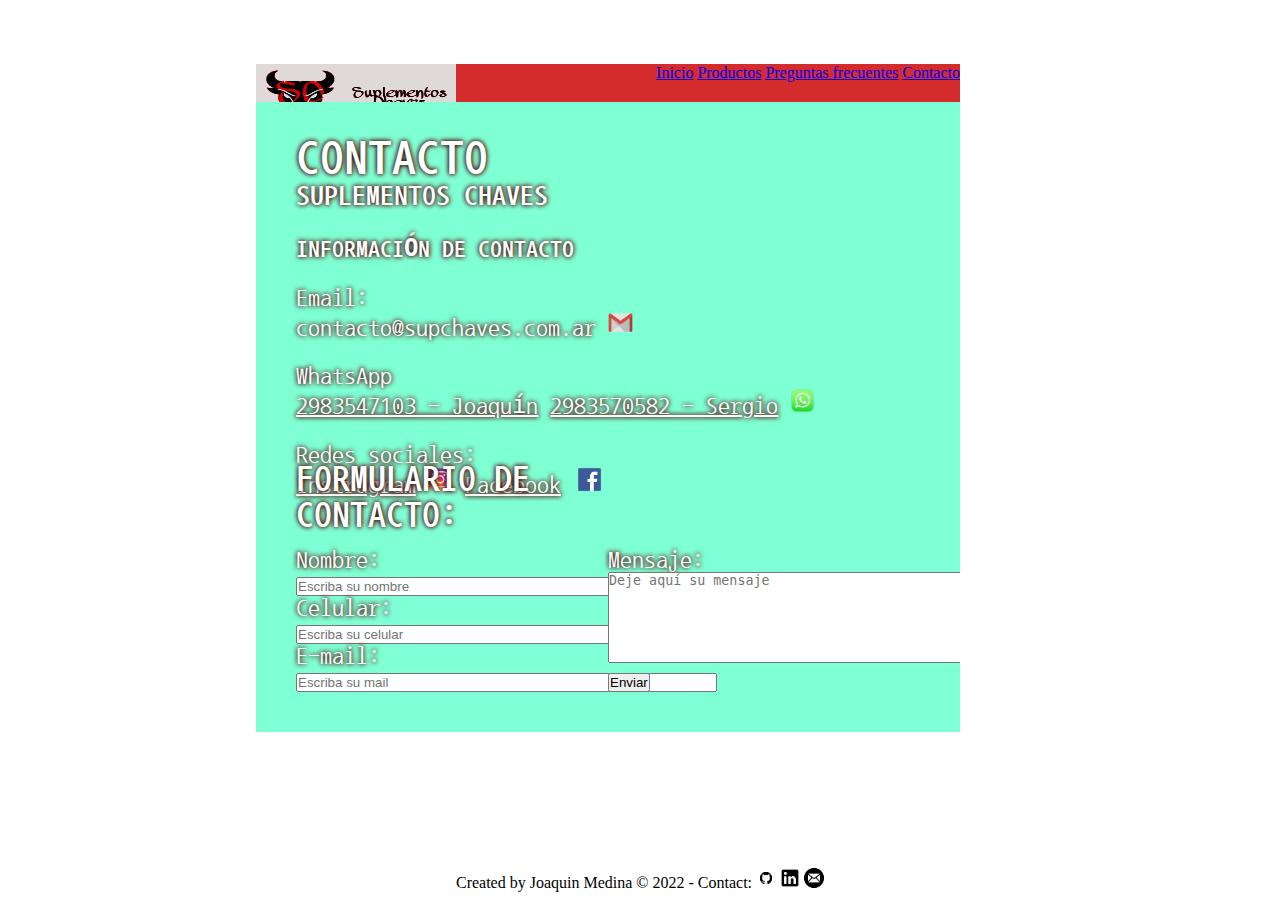
==== contact.html @ b1889441 "Sin finalizar" ====
<!DOCTYPE html>
<html lang="en">
<head>
    <meta charset="UTF-8">
    <meta http-equiv="X-UA-Compatible" content="IE=edge">
    <meta name="viewport" content="width=device-width, initial-scale=1.0">
    <title>Contacto</title>
    <link rel="stylesheet" href="./styles/contact.css">
</head>
<header>
    <a href="/index.html"><div id="logo"><img src="images/logo2.png" alt="Logo de Suplementos Chaves" id="logo"/></div></a>
    <nav class="navbar">
    <ul>   
        <a href="/index.html">Inicio</a>
        <a href="/products.html">Productos</a>
        <a href="/faq.html">Preguntas frecuentes</a>
        <a href="/contact.html">Contacto</a>    
    </ul>
    </nav>                
</header>
<body>
    <div id="container">
        <section>
            <div id="contact_text">
                <h1>CONTACTO</h1>
                <h3>SUPLEMENTOS CHAVES</h3><br>
                <h4>INFORMACIÓN DE CONTACTO</h4><br>
                <p>Email: <br> contacto@supchaves.com.ar <img src="images/mail.png" height="25px" alt="Logo de un Sobre"/> </p><br>
                <p> WhatsApp <br>
                    <a href="https://wa.me/2983547103" target="_blank" title="Contactar por WhatsApp">2983547103 - Joaquín</a> 
                    <a href="https://wa.me/2983570582" target="_blank" title="Contactar por WhatsApp">2983570582 - Sergio</a> <img src="./images/wapp.png" height="25px" alt="Logo de WhatsApp"/> 
                </p><br> 
                <p>Redes sociales: <br>
                    <a href="https://www.instagram.com/suplementoschaves" target="_blank" title="Ir al perfil de Instagram">Instragram</a> <img src="./images/ig.png" height="25px"/>
                    <a href="https://www.facebook.com/suplementoschaves/" target="_blank" title="Ir al perfil en Facebook"> Facebook</a> <img src="./images/meta.png" height="25px"/>
                </p><br>
                <!-- <p>
                    Domicilio: <br>
                    Mar del Plata 130 - Adolfo Gonzales Chaves <br>
                    Calle 43 730 - La Plata
                </p> -->
            </div>            
            <div id="contact_form">
                <form>                                       
                    <div id="left">
                        <h2>FORMULARIO DE CONTACTO:</h2> 
                        <p>Nombre: <br><label for="name"><input type="text" id="name" placeholder="Escriba su nombre" required name="form" size="50"></label><br></p>
                        <p>Celular: <br><label for="phone"><input type="text" id="phone" placeholder="Escriba su celular" required name="form" size="50"></label><br></p>
                        <p>E-mail: <br><label for="email"><input type="text" id="email" placeholder="Escriba su mail" required name="form" size="50"></label><br></p>
                    </div>
                    <div id="right">                
                        <p>Mensaje:<br><label for="messaje"><textarea id="messaje" placeholder="Deje aquí su mensaje" required name="form"></textarea></label></p>
                        <button type="submit" >Enviar</button>
                    </div>
                </form>               

            </div>
        </section>
    </div>    
</body>
<footer>
    <p>
        Created by Joaquin Medina © 2022 - Contact: 
        <a href="https://github.com/joaquin-medina" target="_blank" title="Ir al perfil de GitHub"> <img src="./images/gh_logo.png" alt="Logo de GitHub" height="20px"/></a> 
        <a href="https://www.linkedin.com/in/joaquin-medina/" target="_blank" title="Ir al perfil de LinkedIn"><img src="./images/linkedin_logo.png" alt="Logo de LinkedIn" height="20px" /></a> 
        <a href="mailto:joaquinmedinadev@gmail.com" title="Contactar por email"> <img src="./images/mail_logo.png" alt="Logo de Gmail" height="20px"/></a>
    </p>
</footer>
</html>
---- styles/contact.css ----
@import url('https://fonts.googleapis.com/css2?family=Nanum+Gothic+Coding&family=Neucha&display=swap');

* { 
    margin: 0;
    padding: 0;
    box-sizing: border-box;
}

header {
    position: absolute;   
    background-color: rgb(212, 44, 44);
    height: 3.5rem;
    width: 55%;
    margin-left: 20%;
    margin-right: 20%;
    margin-top: 5%;       
 
}

#logo { /*Logo de la barra de navegación*/
    float: left;
    display: block;    
    height: 61px; 
    width: 200px;
    margin: none;
    background-color: rgb(223, 217, 217);
}

.navbar {
    display: flex;
    justify-content: flex-end;
    align-items: center; 
    
}

body {
    background-image: url(images/fondo_body.jpg);
    background-size: cover;
    background-attachment: fixed;    
    
}

#container { /*Container de Conctacto*/
    background-image: url(images/soporte.jpg);
    background-color: aquamarine;
    background-repeat: no-repeat;
    background-size: cover;
    position: absolute;
    width: 55%;
    height: 70%;     
    margin-left: 20%;
    margin-right: 20%;
    margin-top: 8%;
    overflow: hidden;
    color: white; text-shadow: 0 0 0.2em black, 0 0 0.2em rgb(189, 38, 38);
    font-family: 'Nanum Gothic Coding', monospace;   
    font-size: 1.5rem;
}

#container a { /*Links*/
    color: white;

}

#contact_text {
    margin-left: 2.5rem;
    margin-top: 2rem;    
    
}

#contact_form {
    margin-left: 2.5rem;
    margin-top: 2rem;
}

#left {    
    width: 50%;
    position: absolute;
    float: left;       
    bottom: 2.5rem;      
}

#right {    
    width: 50%;
    position: absolute;    
    bottom: 2.5rem;
    right: 0;    

}

#messaje {
    width: 30rem;
    height: 5.7rem;
}

#contact_form h2 {
    position: relative;
    margin-bottom: 1rem;
    
}

footer {
    background-color: white;
    position: absolute; 
    color: black;    
    width: 100%;
    height: 2rem;       
    bottom: 0;
    text-align: center;       
}
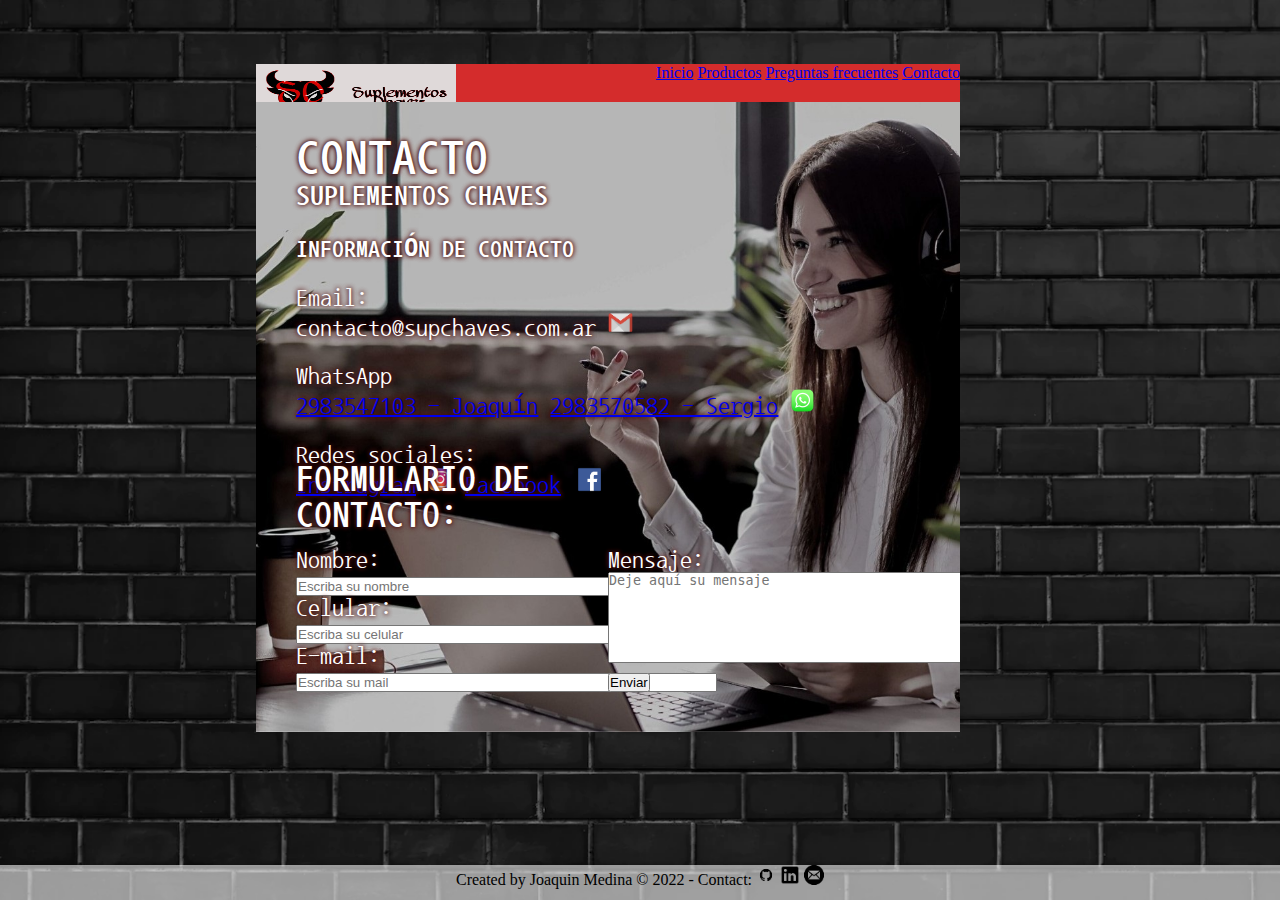
==== commit 6721b63e: "Footer modificado" ====
--- a/contact.html
+++ b/contact.html
@@ -19,7 +19,7 @@
     </nav>                
 </header>
 <body>
-    <div id="container">
+    <div id="container_c">
         <section>
             <div id="contact_text">
                 <h1>CONTACTO</h1>
--- a/styles/contact.css
+++ b/styles/contact.css
@@ -34,14 +34,14 @@
 }
 
 body {
-    background-image: url(images/fondo_body.jpg);
+    background-image: url("../images/fondo_body.jpg");
     background-size: cover;
     background-attachment: fixed;    
     
 }
 
-#container { /*Container de Conctacto*/
-    background-image: url(images/soporte.jpg);
+#container_c { /*Container de Conctacto*/
+    background-image: url("../images/soporte.jpg");
     background-color: aquamarine;
     background-repeat: no-repeat;
     background-size: cover;
@@ -100,11 +100,12 @@
 }
 
 footer {
-    background-color: white;
+    background-color: rgba(255, 255, 255, 0.582);
     position: absolute; 
-    color: black;    
+    color: black;       
     width: 100%;
-    height: 2rem;       
+    height: 2.2rem;       
     bottom: 0;
-    text-align: center;       
+    text-align: center;
+    align-items: center;       
 }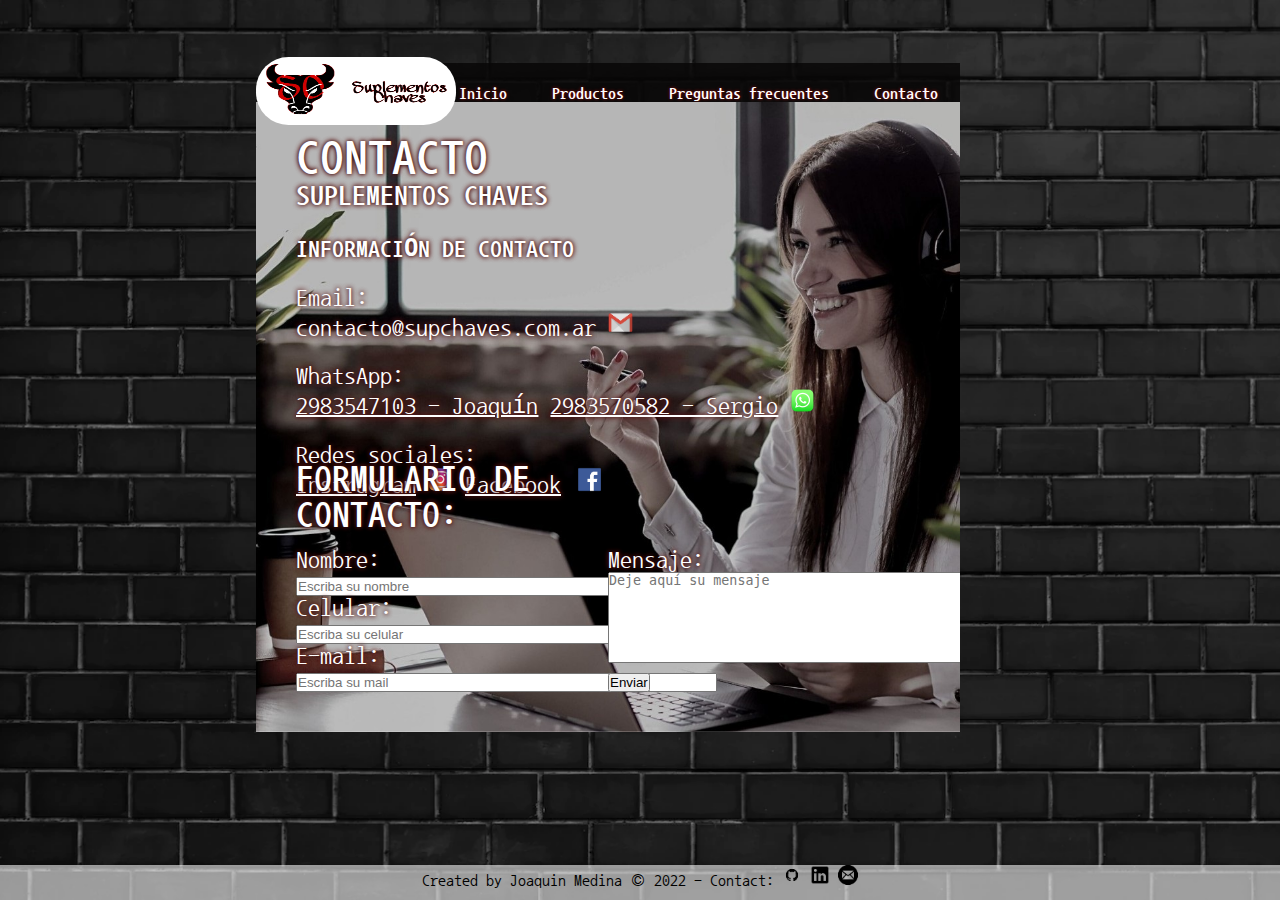
==== commit 161c1cd6: "Menu navegacion terminado" ====
--- a/contact.html
+++ b/contact.html
@@ -8,14 +8,22 @@
     <link rel="stylesheet" href="./styles/contact.css">
 </head>
 <header>
-    <a href="/index.html"><div id="logo"><img src="images/logo2.png" alt="Logo de Suplementos Chaves" id="logo"/></div></a>
     <nav class="navbar">
-    <ul>   
-        <a href="/index.html">Inicio</a>
-        <a href="/products.html">Productos</a>
-        <a href="/faq.html">Preguntas frecuentes</a>
-        <a href="/contact.html">Contacto</a>    
-    </ul>
+        <a href="/index.html"><div id="logo"><img src="images/logo2.png" alt="Logo de Suplementos Chaves" id="logo"/></div></a>
+            <ul class="menu">
+                <li>
+                    <a href="/index.html">Inicio</a>
+                </li>   
+                <li>
+                    <a href="/products.html">Productos</a>
+                </li>   
+                <li>
+                    <a href="/faq.html">Preguntas frecuentes</a>
+                </li>   
+                <li>
+                    <a href="/contact.html">Contacto</a> 
+                </li>   
+            </ul>
     </nav>                
 </header>
 <body>
@@ -26,7 +34,7 @@
                 <h3>SUPLEMENTOS CHAVES</h3><br>
                 <h4>INFORMACIÓN DE CONTACTO</h4><br>
                 <p>Email: <br> contacto@supchaves.com.ar <img src="images/mail.png" height="25px" alt="Logo de un Sobre"/> </p><br>
-                <p> WhatsApp <br>
+                <p> WhatsApp: <br>
                     <a href="https://wa.me/2983547103" target="_blank" title="Contactar por WhatsApp">2983547103 - Joaquín</a> 
                     <a href="https://wa.me/2983570582" target="_blank" title="Contactar por WhatsApp">2983570582 - Sergio</a> <img src="./images/wapp.png" height="25px" alt="Logo de WhatsApp"/> 
                 </p><br> 
@@ -44,12 +52,12 @@
                 <form>                                       
                     <div id="left">
                         <h2>FORMULARIO DE CONTACTO:</h2> 
-                        <p>Nombre: <br><label for="name"><input type="text" id="name" placeholder="Escriba su nombre" required name="form" size="50"></label><br></p>
-                        <p>Celular: <br><label for="phone"><input type="text" id="phone" placeholder="Escriba su celular" required name="form" size="50"></label><br></p>
-                        <p>E-mail: <br><label for="email"><input type="text" id="email" placeholder="Escriba su mail" required name="form" size="50"></label><br></p>
+                        <label for="name">Nombre: <br><input type="text" id="name" placeholder="Escriba su nombre" required name="form" size="50"></label><br>
+                        <label for="phone">Celular: <br><input type="tel" id="phone" placeholder="Escriba su celular" required name="form" size="50"></label><br>
+                        <label for="email">E-mail: <br><input type="text" id="email" placeholder="Escriba su mail" required name="form" size="50"></label><br>
                     </div>
                     <div id="right">                
-                        <p>Mensaje:<br><label for="messaje"><textarea id="messaje" placeholder="Deje aquí su mensaje" required name="form"></textarea></label></p>
+                        <label for="messaje">Mensaje:<br><textarea id="messaje" placeholder="Deje aquí su mensaje" required name="form"></textarea></label>
                         <button type="submit" >Enviar</button>
                     </div>
                 </form>               
--- a/styles/contact.css
+++ b/styles/contact.css
@@ -7,30 +7,57 @@
 }
 
 header {
-    position: absolute;   
-    background-color: rgb(212, 44, 44);
-    height: 3.5rem;
+    position: absolute;       
     width: 55%;
     margin-left: 20%;
     margin-right: 20%;
-    margin-top: 5%;       
- 
+    margin-top: 4.9%;
+    background-color: rgba(19, 17, 17, 0.712);
+    border-radius: 3rem 0rem 0rem 0rem;
 }
 
-#logo { /*Logo de la barra de navegación*/
-    float: left;
-    display: block;    
-    height: 61px; 
+#logo { 
+    background-color: rgb(255, 255, 255);
+    position: absolute;
+    height: 65px; 
     width: 200px;
-    margin: none;
-    background-color: rgb(223, 217, 217);
+    border-radius: 60px; 
+    left: 0;   
+    top: 0;
+    z-index: 100;
+    margin-top: -3px;
 }
 
 .navbar {
     display: flex;
-    justify-content: flex-end;
-    align-items: center; 
+    justify-content: right;
+    align-items: flex-end;    
+    height: 3.8rem;
     
+}
+
+.menu {
+    display: flex;
+    font-family: 'Nanum Gothic Coding', monospace;    
+}
+
+.menu li {
+    list-style: none;
+}
+
+.menu li a {
+    color: white; text-shadow: 0 0 0.2em rgba(255, 0, 0, 0.644);
+    text-decoration: none;
+    font-weight: bold; 
+    background-color: rgba(0, 0, 0, 0.486);
+    padding: 22.5px; 
+    /* border-radius: 1rem;  */
+    display: flex;
+    
+}
+
+.menu li a:hover {
+    background: rgba(211, 18, 18, 0.432);    
 }
 
 body {
@@ -57,7 +84,7 @@
     font-size: 1.5rem;
 }
 
-#container a { /*Links*/
+#container_c a { /*Links*/
     color: white;
 
 }
@@ -101,6 +128,7 @@
 
 footer {
     background-color: rgba(255, 255, 255, 0.582);
+    font-family: 'Nanum Gothic Coding', monospace;
     position: absolute; 
     color: black;       
     width: 100%;
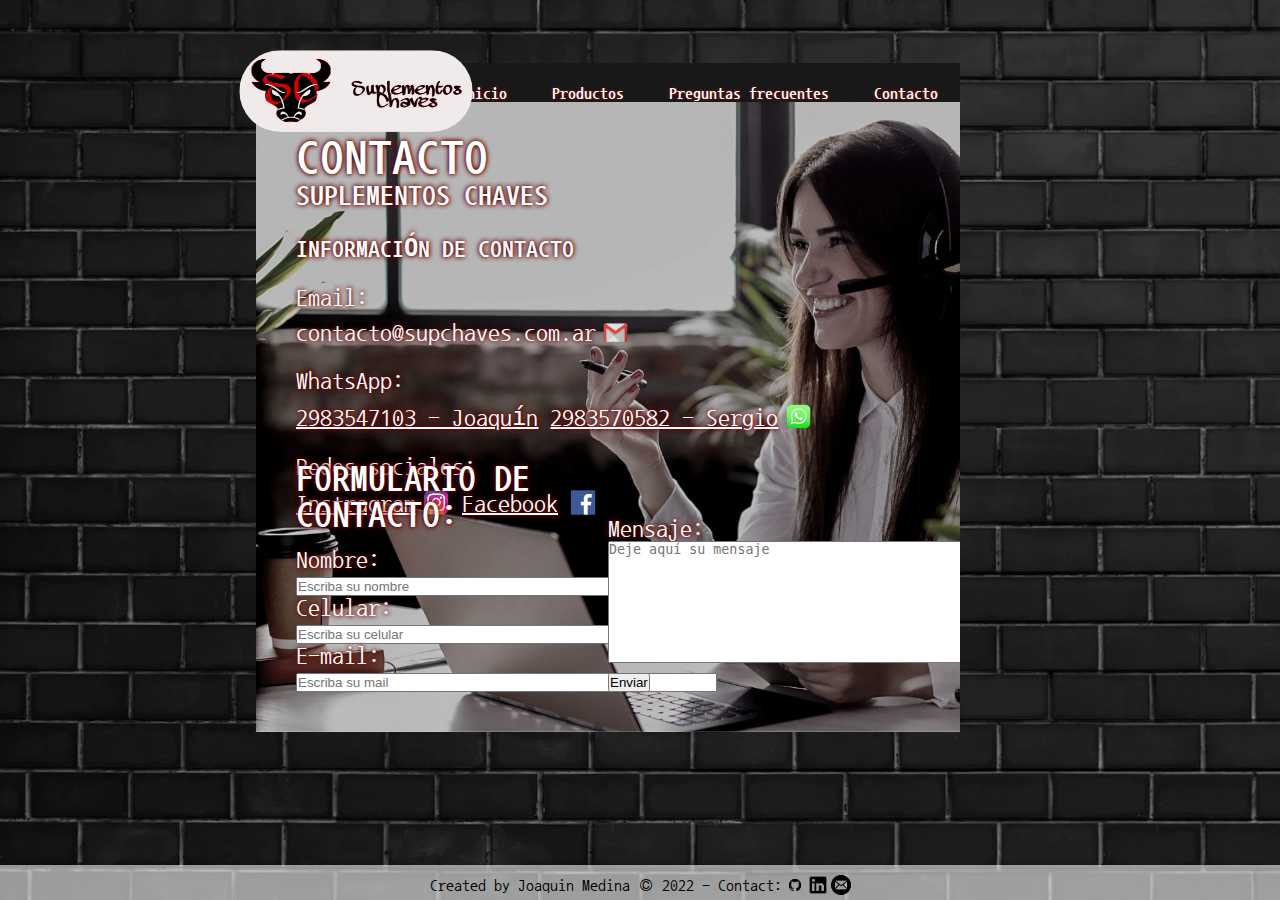
==== commit 709b9860: "Requisitos cumplidos" ====
--- a/contact.html
+++ b/contact.html
@@ -27,51 +27,53 @@
     </nav>                
 </header>
 <body>
-    <div id="container_c">
-        <section>
+    <section id="container_c">
             <div id="contact_text">
                 <h1>CONTACTO</h1>
                 <h3>SUPLEMENTOS CHAVES</h3><br>
                 <h4>INFORMACIÓN DE CONTACTO</h4><br>
-                <p>Email: <br> contacto@supchaves.com.ar <img src="images/mail.png" height="25px" alt="Logo de un Sobre"/> </p><br>
+                <p>Email:<br> contacto@supchaves.com.ar <img class="logos" src="images/mail.png" height="25px" alt="Logo de un Sobre"/></p><br>
                 <p> WhatsApp: <br>
                     <a href="https://wa.me/2983547103" target="_blank" title="Contactar por WhatsApp">2983547103 - Joaquín</a> 
-                    <a href="https://wa.me/2983570582" target="_blank" title="Contactar por WhatsApp">2983570582 - Sergio</a> <img src="./images/wapp.png" height="25px" alt="Logo de WhatsApp"/> 
+                    <a href="https://wa.me/2983570582" target="_blank" title="Contactar por WhatsApp">2983570582 - Sergio</a> <img class="logos" src="./images/wapp.png" height="27px" alt="Logo de WhatsApp"/> 
                 </p><br> 
                 <p>Redes sociales: <br>
-                    <a href="https://www.instagram.com/suplementoschaves" target="_blank" title="Ir al perfil de Instagram">Instragram</a> <img src="./images/ig.png" height="25px"/>
-                    <a href="https://www.facebook.com/suplementoschaves/" target="_blank" title="Ir al perfil en Facebook"> Facebook</a> <img src="./images/meta.png" height="25px"/>
+                    <a href="https://www.instagram.com/suplementoschaves" target="_blank" title="Ir al perfil de Instagram">Instragram</a> <img class="logos" src="./images/ig.png" height="27px"/>
+                    <a href="https://www.facebook.com/suplementoschaves/" target="_blank" title="Ir al perfil en Facebook"> Facebook</a> <img class="logos" src="./images/meta.png" height="27px"/>
                 </p><br>
-                <!-- <p>
-                    Domicilio: <br>
-                    Mar del Plata 130 - Adolfo Gonzales Chaves <br>
-                    Calle 43 730 - La Plata
-                </p> -->
             </div>            
             <div id="contact_form">
                 <form>                                       
                     <div id="left">
                         <h2>FORMULARIO DE CONTACTO:</h2> 
-                        <label for="name">Nombre: <br><input type="text" id="name" placeholder="Escriba su nombre" required name="form" size="50"></label><br>
-                        <label for="phone">Celular: <br><input type="tel" id="phone" placeholder="Escriba su celular" required name="form" size="50"></label><br>
-                        <label for="email">E-mail: <br><input type="text" id="email" placeholder="Escriba su mail" required name="form" size="50"></label><br>
+                        <label for="name">Nombre: <br>
+                            <input type="text" name="name" id="name" placeholder="Escriba su nombre" required name="form" size="50">
+                        </label><br>
+                        <label for="phone">Celular: <br>
+                            <input type="text" name="phone" id="phone" placeholder="Escriba su celular" required name="form" size="50">
+                        </label><br>
+                        <label for="email">E-mail: <br>
+                            <input type="text" name="email" id="email" placeholder="Escriba su mail" required name="form" size="50">
+                        </label><br>
                     </div>
                     <div id="right">                
-                        <label for="messaje">Mensaje:<br><textarea id="messaje" placeholder="Deje aquí su mensaje" required name="form"></textarea></label>
-                        <button type="submit" >Enviar</button>
+                        <label for="message">Mensaje:<br>
+                            <textarea name="message" id="message" placeholder="Deje aquí su mensaje" required name="form" cols="60" rows="8"></textarea>
+                        </label>
+                        <button type="submit" id="submit">Enviar</button>
                     </div>
                 </form>               
 
             </div>
-        </section>
-    </div>    
+    </section>      
+    <script src="./scripts/contact.js"></script>
 </body>
 <footer>
     <p>
         Created by Joaquin Medina © 2022 - Contact: 
-        <a href="https://github.com/joaquin-medina" target="_blank" title="Ir al perfil de GitHub"> <img src="./images/gh_logo.png" alt="Logo de GitHub" height="20px"/></a> 
-        <a href="https://www.linkedin.com/in/joaquin-medina/" target="_blank" title="Ir al perfil de LinkedIn"><img src="./images/linkedin_logo.png" alt="Logo de LinkedIn" height="20px" /></a> 
-        <a href="mailto:joaquinmedinadev@gmail.com" title="Contactar por email"> <img src="./images/mail_logo.png" alt="Logo de Gmail" height="20px"/></a>
+        <a href="https://github.com/joaquin-medina" target="_blank" title="Ir al perfil de GitHub"> <img class="logos" src="./images/gh_logo.png" alt="Logo de GitHub" height="20px"/></a> 
+        <a href="https://www.linkedin.com/in/joaquin-medina/" target="_blank" title="Ir al perfil de LinkedIn"><img class="logos" src="./images/linkedin_logo.png" alt="Logo de LinkedIn" height="20px" /></a> 
+        <a href="mailto:joaquinmedinadev@gmail.com" title="Contactar por email"> <img class="logos" src="./images/mail_logo.png" alt="Logo de Gmail" height="20px"/></a>
     </p>
-</footer>
+</footer> 
 </html>--- a/styles/contact.css
+++ b/styles/contact.css
@@ -12,20 +12,20 @@
     margin-left: 20%;
     margin-right: 20%;
     margin-top: 4.9%;
-    background-color: rgba(19, 17, 17, 0.712);
+    background-color: rgb(0, 0, 0); 
     border-radius: 3rem 0rem 0rem 0rem;
 }
 
 #logo { 
-    background-color: rgb(255, 255, 255);
+    background-color: rgb(241, 234, 234);
     position: absolute;
-    height: 65px; 
+    height: 70px; 
     width: 200px;
     border-radius: 60px; 
     left: 0;   
-    top: 0;
-    z-index: 100;
-    margin-top: -3px;
+    bottom: -1px;    
+    z-index: 30;
+    transform: scale(1.08);
 }
 
 .navbar {
@@ -49,27 +49,27 @@
     color: white; text-shadow: 0 0 0.2em rgba(255, 0, 0, 0.644);
     text-decoration: none;
     font-weight: bold; 
-    background-color: rgba(0, 0, 0, 0.486);
-    padding: 22.5px; 
-    /* border-radius: 1rem;  */
+    background-color: rgba(44, 42, 42, 0.568);
+    padding: 22.5px;   
     display: flex;
     
 }
 
 .menu li a:hover {
-    background: rgba(211, 18, 18, 0.432);    
+    background: rgba(243, 35, 35, 0.616);   
 }
 
 body {
     background-image: url("../images/fondo_body.jpg");
     background-size: cover;
     background-attachment: fixed;    
+    background-color: black;
     
 }
 
-#container_c { /*Container de Conctacto*/
+#container_c { 
     background-image: url("../images/soporte.jpg");
-    background-color: aquamarine;
+    background-color: black;
     background-repeat: no-repeat;
     background-size: cover;
     position: absolute;
@@ -79,14 +79,25 @@
     margin-right: 20%;
     margin-top: 8%;
     overflow: hidden;
-    color: white; text-shadow: 0 0 0.2em black, 0 0 0.2em rgb(189, 38, 38);
+    color: rgb(255, 255, 255); text-shadow: 0 0 0.2em rgb(0, 0, 0), 0 0 0.2em rgb(255, 0, 0);
     font-family: 'Nanum Gothic Coding', monospace;   
     font-size: 1.5rem;
 }
 
-#container_c a { /*Links*/
+#container_c a { 
     color: white;
+}
 
+#container_c a:hover {
+    background: rgba(243, 35, 35, 0.616);   
+    padding: 1px;
+
+}
+
+.logos {
+    margin-top: 10px;
+    margin-bottom: -5px;
+    margin-left: -5px;
 }
 
 #contact_text {
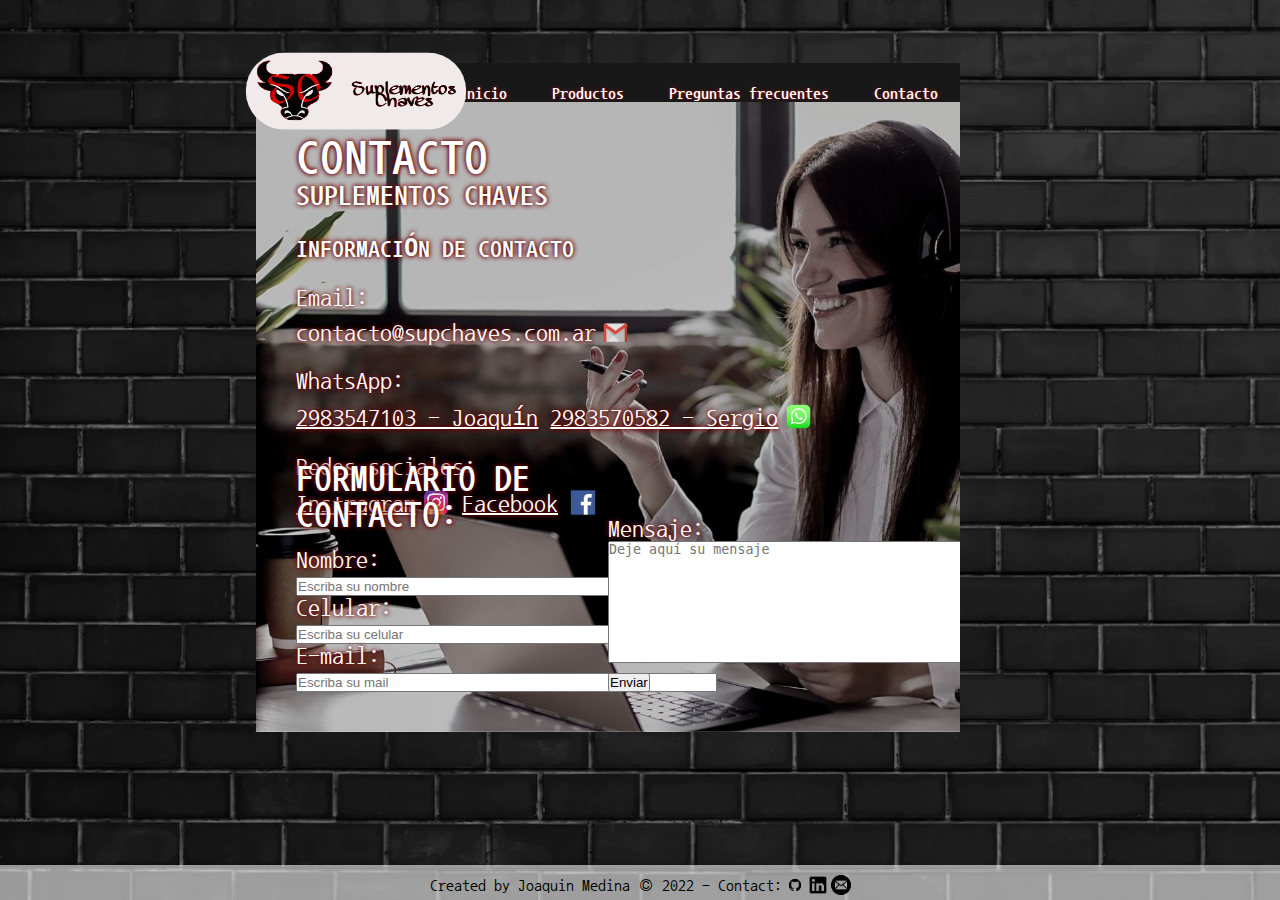
==== commit 18bfdcdc: "Finished" ====
--- a/contact.html
+++ b/contact.html
@@ -4,10 +4,10 @@
     <meta charset="UTF-8">
     <meta http-equiv="X-UA-Compatible" content="IE=edge">
     <meta name="viewport" content="width=device-width, initial-scale=1.0">
-    <title>Contacto</title>
+    <title>Suplementos Chaves - Contacto</title>
     <link rel="stylesheet" href="./styles/contact.css">
 </head>
-<header>
+<header> <!--Barra menú de navegación-->
     <nav class="navbar">
         <a href="/index.html"><div id="logo"><img src="images/logo2.png" alt="Logo de Suplementos Chaves" id="logo"/></div></a>
             <ul class="menu">
@@ -27,9 +27,9 @@
     </nav>                
 </header>
 <body>
-    <section id="container_c">
-            <div id="contact_text">
-                <h1>CONTACTO</h1>
+    <section class="container-c"> <!--Conteneor principal-->
+            <div class="contact-text">
+                <h1>CONTACTO</h1> <!--Info de contacto-->
                 <h3>SUPLEMENTOS CHAVES</h3><br>
                 <h4>INFORMACIÓN DE CONTACTO</h4><br>
                 <p>Email:<br> contacto@supchaves.com.ar <img class="logos" src="images/mail.png" height="25px" alt="Logo de un Sobre"/></p><br>
@@ -42,33 +42,32 @@
                     <a href="https://www.facebook.com/suplementoschaves/" target="_blank" title="Ir al perfil en Facebook"> Facebook</a> <img class="logos" src="./images/meta.png" height="27px"/>
                 </p><br>
             </div>            
-            <div id="contact_form">
+            <div class="contact-form">
                 <form>                                       
-                    <div id="left">
-                        <h2>FORMULARIO DE CONTACTO:</h2> 
+                    <div class="left">
+                        <h2>FORMULARIO DE CONTACTO:</h2> <!--Inputs para el usuario-->
                         <label for="name">Nombre: <br>
-                            <input type="text" name="name" id="name" placeholder="Escriba su nombre" required name="form" size="50">
+                            <input type="text" name="name" id="name" placeholder="Escriba su nombre"  name="form" size="50">
                         </label><br>
                         <label for="phone">Celular: <br>
-                            <input type="text" name="phone" id="phone" placeholder="Escriba su celular" required name="form" size="50">
+                            <input type="text" name="phone" id="phone" placeholder="Escriba su celular"  name="form" size="50">
                         </label><br>
                         <label for="email">E-mail: <br>
-                            <input type="text" name="email" id="email" placeholder="Escriba su mail" required name="form" size="50">
+                            <input type="text" name="email" id="email" placeholder="Escriba su mail"  name="form" size="50">
                         </label><br>
                     </div>
-                    <div id="right">                
+                    <div class="right">  <!--Cuadro de mensaje-->              
                         <label for="message">Mensaje:<br>
-                            <textarea name="message" id="message" placeholder="Deje aquí su mensaje" required name="form" cols="60" rows="8"></textarea>
+                            <textarea name="message" id="message" placeholder="Deje aquí su mensaje"  name="form" cols="60" rows="8" ></textarea>
                         </label>
                         <button type="submit" id="submit">Enviar</button>
                     </div>
-                </form>               
-
+                </form> 
             </div>
     </section>      
     <script src="./scripts/contact.js"></script>
 </body>
-<footer>
+<footer> 
     <p>
         Created by Joaquin Medina © 2022 - Contact: 
         <a href="https://github.com/joaquin-medina" target="_blank" title="Ir al perfil de GitHub"> <img class="logos" src="./images/gh_logo.png" alt="Logo de GitHub" height="20px"/></a> 
--- a/styles/contact.css
+++ b/styles/contact.css
@@ -16,7 +16,7 @@
     border-radius: 3rem 0rem 0rem 0rem;
 }
 
-#logo { 
+#logo { /*Logo principal*/
     background-color: rgb(241, 234, 234);
     position: absolute;
     height: 70px; 
@@ -25,7 +25,7 @@
     left: 0;   
     bottom: -1px;    
     z-index: 30;
-    transform: scale(1.08);
+    transform: scale(1.05);
 }
 
 .navbar {
@@ -38,7 +38,7 @@
 
 .menu {
     display: flex;
-    font-family: 'Nanum Gothic Coding', monospace;    
+    font-family: 'Nanum Gothic Coding', monospace, Verdana, Tahoma, sans-serif;    
 }
 
 .menu li {
@@ -67,7 +67,7 @@
     
 }
 
-#container_c { 
+.container-c { /*Contenedor principal*/
     background-image: url("../images/soporte.jpg");
     background-color: black;
     background-repeat: no-repeat;
@@ -80,66 +80,67 @@
     margin-top: 8%;
     overflow: hidden;
     color: rgb(255, 255, 255); text-shadow: 0 0 0.2em rgb(0, 0, 0), 0 0 0.2em rgb(255, 0, 0);
-    font-family: 'Nanum Gothic Coding', monospace;   
+    font-family: 'Nanum Gothic Coding', monospace, Verdana, Tahoma, sans-serif;    
     font-size: 1.5rem;
 }
 
-#container_c a { 
+.container-c a { 
     color: white;
 }
 
-#container_c a:hover {
+.container-c a:hover {
     background: rgba(243, 35, 35, 0.616);   
     padding: 1px;
 
 }
 
-.logos {
-    margin-top: 10px;
-    margin-bottom: -5px;
-    margin-left: -5px;
-}
 
-#contact_text {
+.contact-text {
     margin-left: 2.5rem;
     margin-top: 2rem;    
     
 }
 
-#contact_form {
+.contact-form {
     margin-left: 2.5rem;
     margin-top: 2rem;
 }
 
-#left {    
+.left {    
     width: 50%;
     position: absolute;
     float: left;       
     bottom: 2.5rem;      
 }
 
-#right {    
+.right {    
     width: 50%;
     position: absolute;    
     bottom: 2.5rem;
     right: 0;    
-
+    
 }
 
-#messaje {
+.messaje {
     width: 30rem;
     height: 5.7rem;
 }
 
-#contact_form h2 {
+.contact-form h2 {
     position: relative;
     margin-bottom: 1rem;
     
 }
 
+.logos { /*Logos del footer*/
+    margin-top: 10px;
+    margin-bottom: -5px;
+    margin-left: -5px;
+}
+
 footer {
     background-color: rgba(255, 255, 255, 0.582);
-    font-family: 'Nanum Gothic Coding', monospace;
+    font-family: 'Nanum Gothic Coding', monospace, Verdana, Tahoma, sans-serif; 
     position: absolute; 
     color: black;       
     width: 100%;
